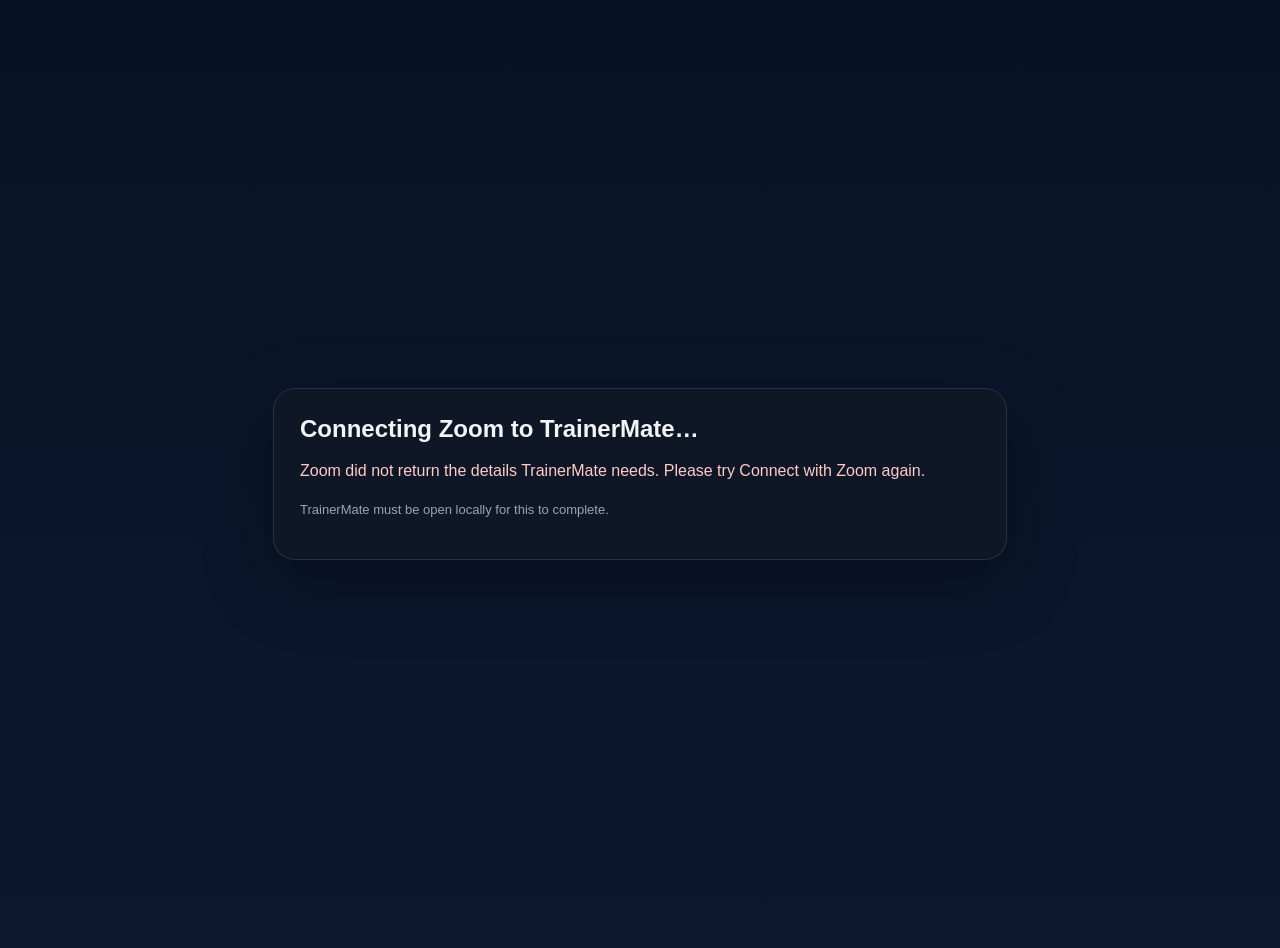
==== zoom/callback/index.html @ b3f8a25e "Add Zoom OAuth callback bridge" ====
<!doctype html>
<html lang="en">
<head>
  <meta charset="utf-8">
  <meta name="viewport" content="width=device-width,initial-scale=1">
  <title>TrainerMate Zoom connection</title>
  <style>
    :root { color-scheme: dark; }
    body {
      margin: 0;
      font-family: Inter, Segoe UI, Arial, sans-serif;
      background: linear-gradient(180deg, #081225, #0c1830);
      color: #f3f4f6;
      min-height: 100vh;
      display: grid;
      place-items: center;
      padding: 24px;
    }
    .card {
      width: min(680px, 100%);
      border: 1px solid rgba(148,163,184,.18);
      border-radius: 22px;
      background: rgba(17,24,39,.92);
      padding: 26px;
      box-shadow: 0 24px 70px rgba(0,0,0,.28);
    }
    h1 { margin: 0 0 10px; font-size: 24px; }
    p { color: #9ca3af; line-height: 1.55; }
    code {
      background: rgba(0,0,0,.35);
      padding: 2px 6px;
      border-radius: 8px;
      color: #d1d5db;
    }
    .btn {
      display: inline-block;
      margin-top: 14px;
      padding: 11px 16px;
      border-radius: 12px;
      background: linear-gradient(135deg,#2563eb,#1d4ed8);
      color: white;
      text-decoration: none;
      font-weight: 700;
    }
    .error { color: #fecaca; }
    .small { font-size: 13px; }
  </style>
</head>
<body>
  <main class="card">
    <h1>Connecting Zoom to TrainerMate…</h1>
    <p id="status">Sending Zoom back to the TrainerMate app running on this computer.</p>
    <p class="small">TrainerMate must be open locally for this to complete.</p>
    <p id="manual" class="small"></p>
  </main>

  <script>
    (function () {
      const statusEl = document.getElementById("status");
      const manualEl = document.getElementById("manual");
      const params = new URLSearchParams(window.location.search);
      const hash = window.location.hash || "";
      const code = params.get("code");
      const state = params.get("state");
      const error = params.get("error");
      const errorDescription = params.get("error_description");

      if (error) {
        statusEl.className = "error";
        statusEl.textContent = "Zoom connection failed: " + error + (errorDescription ? " — " + errorDescription : "");
        return;
      }

      if (!code || !state) {
        statusEl.className = "error";
        statusEl.textContent = "Zoom did not return the details TrainerMate needs. Please try Connect with Zoom again.";
        return;
      }

      const localUrl =
        "http://127.0.0.1:5000/zoom/callback?" +
        new URLSearchParams({ code: code, state: state }).toString() +
        hash;

      statusEl.textContent = "Opening local TrainerMate callback…";

      const a = document.createElement("a");
      a.href = localUrl;
      a.className = "btn";
      a.textContent = "Open TrainerMate callback";
      manualEl.appendChild(a);

      setTimeout(function () {
        window.location.replace(localUrl);
      }, 350);
    })();
  </script>
</body>
</html>
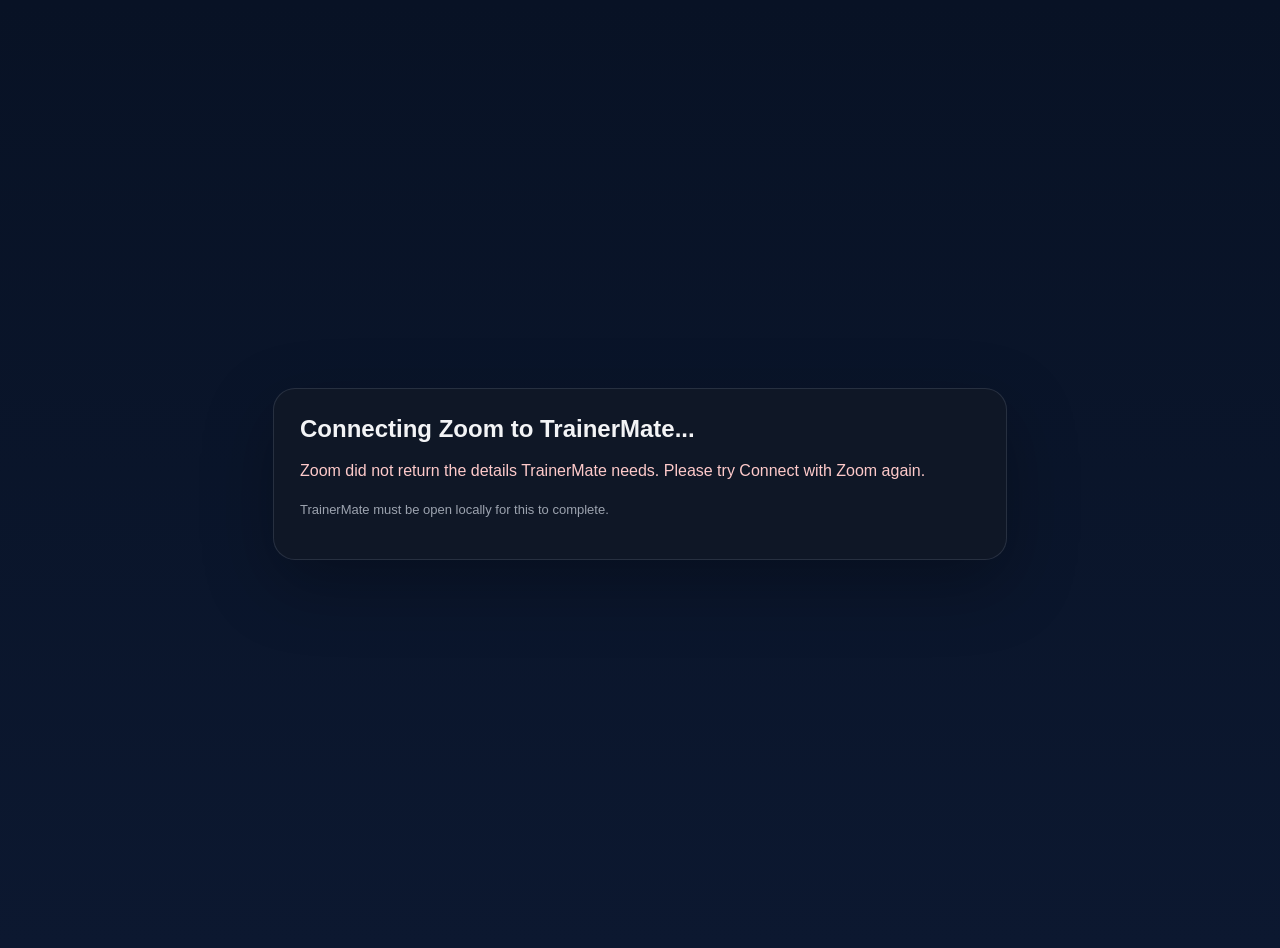
==== commit 693bcf24: "Fix public Zoom callback relay" ====
--- a/zoom/callback/index.html
+++ b/zoom/callback/index.html
@@ -48,7 +48,7 @@
 </head>
 <body>
   <main class="card">
-    <h1>Connecting Zoom to TrainerMate…</h1>
+    <h1>Connecting Zoom to TrainerMate...</h1>
     <p id="status">Sending Zoom back to the TrainerMate app running on this computer.</p>
     <p class="small">TrainerMate must be open locally for this to complete.</p>
     <p id="manual" class="small"></p>
@@ -67,7 +67,7 @@
 
       if (error) {
         statusEl.className = "error";
-        statusEl.textContent = "Zoom connection failed: " + error + (errorDescription ? " — " + errorDescription : "");
+        statusEl.textContent = "Zoom connection failed: " + error + (errorDescription ? " - " + errorDescription : "");
         return;
       }
 
@@ -82,7 +82,7 @@
         new URLSearchParams({ code: code, state: state }).toString() +
         hash;
 
-      statusEl.textContent = "Opening local TrainerMate callback…";
+      statusEl.textContent = "Opening local TrainerMate callback...";
 
       const a = document.createElement("a");
       a.href = localUrl;
